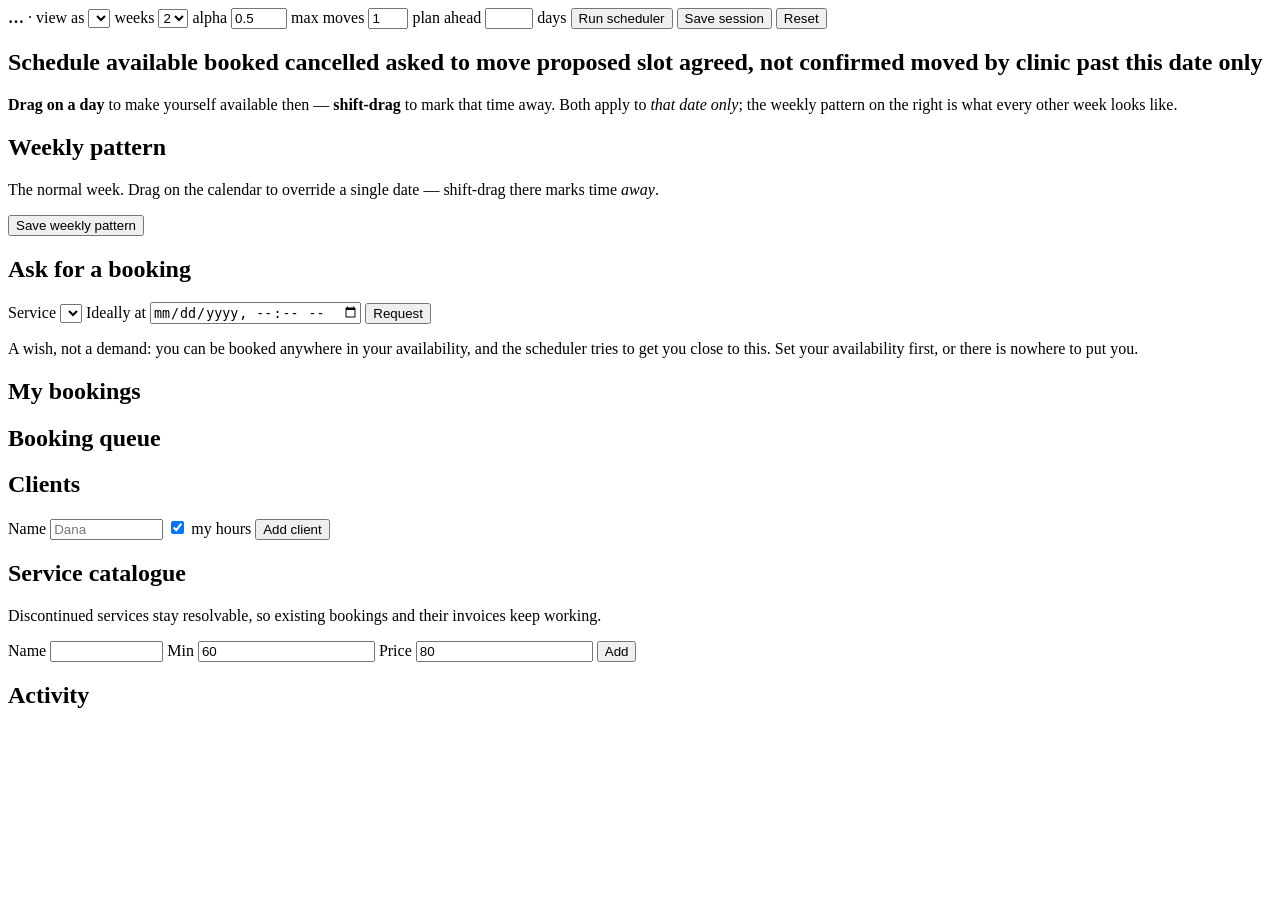
==== mock_ui/src/mock_ui/static/index.html @ 3e356aff "Keep an agreed change on the calendar until it is confirmed Saying yes made the whole thing disappea" ====
<!doctype html>
<html lang="en">
<head>
<meta charset="utf-8">
<meta name="viewport" content="width=device-width,initial-scale=1">
<title>Scheduling mock</title>
<link rel="stylesheet" href="/static/style.css">
</head>
<body>
<!-- Registered before any other script: a syntax error or a missing global
     otherwise leaves a page that looks fine and does nothing, with the reason
     only in a console nobody has open. -->
<div id="boot-error"></div>
<script>
window.addEventListener("error", function (e) {
  var box = document.getElementById("boot-error");
  if (!box) return;
  box.style.display = "block";
  box.textContent = "Script error — the page will not work: " + e.message
    + "  (" + String(e.filename || "").split("/").pop() + ":" + e.lineno + ")";
});
window.addEventListener("unhandledrejection", function (e) {
  var box = document.getElementById("boot-error");
  if (!box) return;
  box.style.display = "block";
  box.textContent = "Failed talking to the server: " + (e.reason && e.reason.message || e.reason);
});
</script>
<header>
  <strong id="who">…</strong>
  <span class="sep">·</span>
  <label>view as <select id="role"></select></label>
  <label>weeks <select id="weeks">
    <option>1</option><option selected>2</option><option>3</option><option>4</option>
  </select></label>
  <span class="grow"></span>
  <span id="settings" class="settings"></span>
  <span id="try" class="try">
    <label title="Tried on the next run only; does not change the saved setting">
      alpha <input id="try-alpha" type="number" min="0" max="1" step="0.1" value="0.5"></label>
    <label title="Tried on the next run only; does not change the saved setting">
      max moves <input id="try-moves" type="number" min="0" max="5" value="1"></label>
    <label title="Saved. How far ahead a run plans, from the day it runs — crops everyone's availability">
      plan ahead <input id="horizon" type="number" min="1" max="60" step="1"> days</label>
  </span>
  <button id="solve" class="ghost">Run scheduler</button>
  <button id="save" class="ghost">Save session</button>
  <button id="reset" class="ghost danger">Reset</button>
</header>

<main>
  <section id="alerts"></section>
  <section id="proposal"></section>
  <section id="settlement"></section>

  <div class="columns">
    <div class="main-col">
      <section class="panel">
        <h2>Schedule
          <span class="legend">
            <i class="k-avail"></i>available
            <i class="k-book"></i>booked
            <i class="k-cancelled"></i>cancelled
            <i class="k-moving"></i>asked to move
            <i class="k-proposed"></i>proposed slot
            <i class="k-agreed"></i>agreed, not confirmed
            <i class="k-moved"></i>moved by clinic
            <i class="k-past"></i>past
            <i class="k-exc"></i>this date only
          </span>
        </h2>
        <p class="hint howto">
          <b>Drag on a day</b> to make yourself available then — <b>shift-drag</b>
          to mark that time away. Both apply to <em>that date only</em>; the
          weekly pattern on the right is what every other week looks like.
        </p>
        <div id="calendar"></div>
        <div id="exceptions"></div>
      </section>
    </div>

    <div class="side">
      <section class="panel" id="panel-availability">
        <h2>Weekly pattern <span class="hint" id="avail-for"></span></h2>
        <p class="hint">The normal week. Drag on the calendar to override a
          single date — shift-drag there marks time <em>away</em>.</p>
        <div id="grid"></div>
        <button id="save-avail">Save weekly pattern</button>
      </section>

      <section class="panel" id="panel-request">
        <h2>Ask for a booking</h2>
        <form id="request-form">
          <label>Service <select name="service" id="service-picker"></select></label>
          <label>Ideally at <input type="datetime-local" name="preferred" required></label>
          <button type="submit">Request</button>
        </form>
        <p class="hint">A wish, not a demand: you can be booked anywhere in
          your availability, and the scheduler tries to get you close to this.
          Set your availability first, or there is nowhere to put you.</p>
        <div id="requests"></div>
      </section>

      <section class="panel" id="panel-bookings">
        <h2>My bookings</h2>
        <div id="bookings"></div>
      </section>

      <section class="panel" id="panel-queue">
        <h2>Booking queue</h2>
        <div id="queue"></div>
      </section>

      <section class="panel" id="panel-clients">
        <h2>Clients</h2>
        <div id="clients"></div>
        <form id="client-form">
          <label>Name <input name="name" required size="12" placeholder="Dana"></label>
          <label title="Gives them your weekly hours so they can be booked and moved straight away">
            <input type="checkbox" name="mirror" checked> my hours
          </label>
          <button type="submit">Add client</button>
        </form>
      </section>

      <section class="panel" id="panel-catalogue">
        <h2>Service catalogue</h2>
        <p class="hint">Discontinued services stay resolvable, so existing
          bookings and their invoices keep working.</p>
        <div id="catalogue"></div>
        <form id="service-form">
          <label>Name <input name="name" required size="12"></label>
          <label>Min <input name="duration" type="number" value="60" min="5" step="5" size="3"></label>
          <label>Price <input name="price" type="number" value="80" min="0" step="1" size="4"></label>
          <button type="submit">Add</button>
        </form>
      </section>

      <section class="panel" id="panel-log">
        <h2>Activity</h2>
        <div id="log"></div>
      </section>
    </div>
  </div>
</main>

<div id="hover" class="hovercard"></div>

<script src="/static/calendar.js"></script>
<script src="/static/app.js"></script>
</body>
</html>
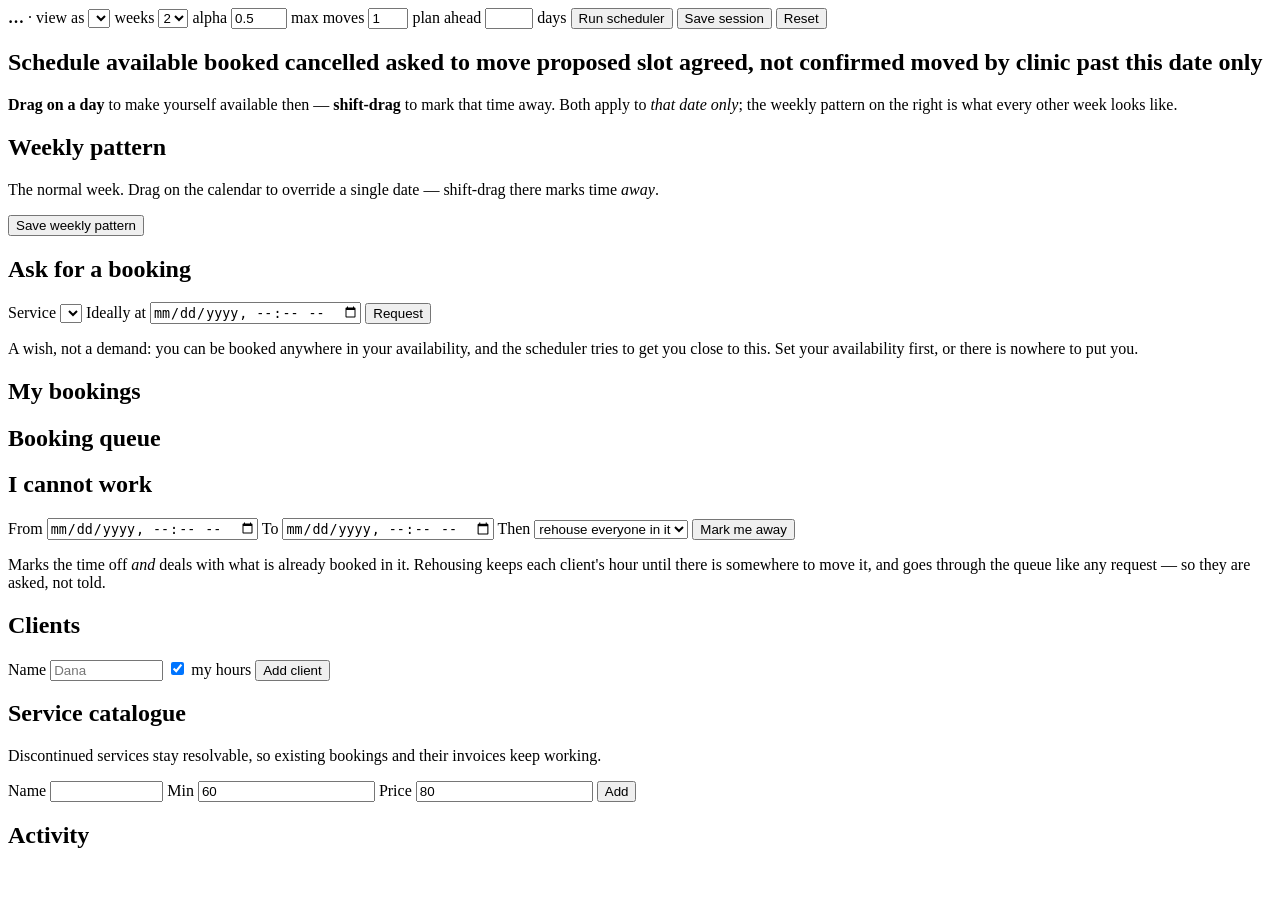
==== commit 5d3e2901: "Let the provider be ill, and book by hand Two things no amount of optimising covers.  **Being away.*" ====
--- a/mock_ui/src/mock_ui/static/index.html
+++ b/mock_ui/src/mock_ui/static/index.html
@@ -111,6 +111,23 @@
         <div id="queue"></div>
       </section>
 
+      <section class="panel" id="panel-away">
+        <h2>I cannot work</h2>
+        <form id="away-form">
+          <label>From <input type="datetime-local" name="start" required></label>
+          <label>To <input type="datetime-local" name="end" required></label>
+          <label>Then <select name="action">
+            <option value="reschedule">rehouse everyone in it</option>
+            <option value="cancel">cancel everyone in it</option>
+          </select></label>
+          <button type="submit">Mark me away</button>
+        </form>
+        <p class="hint">Marks the time off <em>and</em> deals with what is
+          already booked in it. Rehousing keeps each client's hour until there
+          is somewhere to move it, and goes through the queue like any request
+          — so they are asked, not told.</p>
+      </section>
+
       <section class="panel" id="panel-clients">
         <h2>Clients</h2>
         <div id="clients"></div>
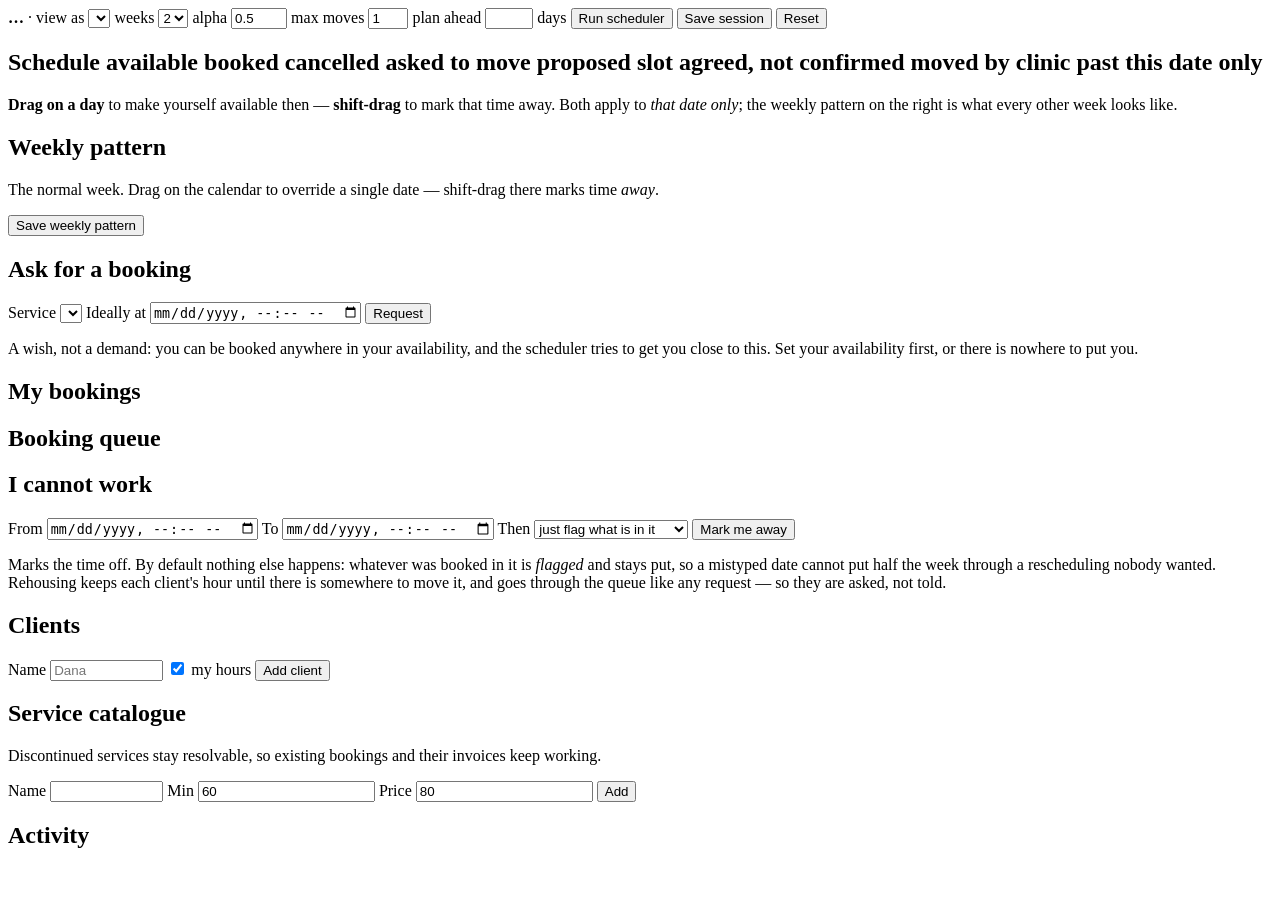
==== commit 8dbbe6df: "Never reschedule anybody because availability changed `provider_away` raised the rehousing requests " ====
--- a/mock_ui/src/mock_ui/static/index.html
+++ b/mock_ui/src/mock_ui/static/index.html
@@ -50,6 +50,7 @@
 
 <main>
   <section id="alerts"></section>
+  <section id="stranded"></section>
   <section id="proposal"></section>
   <section id="settlement"></section>
 
@@ -117,15 +118,18 @@
           <label>From <input type="datetime-local" name="start" required></label>
           <label>To <input type="datetime-local" name="end" required></label>
           <label>Then <select name="action">
+            <option value="flag">just flag what is in it</option>
             <option value="reschedule">rehouse everyone in it</option>
             <option value="cancel">cancel everyone in it</option>
           </select></label>
           <button type="submit">Mark me away</button>
         </form>
-        <p class="hint">Marks the time off <em>and</em> deals with what is
-          already booked in it. Rehousing keeps each client's hour until there
-          is somewhere to move it, and goes through the queue like any request
-          — so they are asked, not told.</p>
+        <p class="hint">Marks the time off. By default nothing else happens:
+          whatever was booked in it is <em>flagged</em> and stays put, so a
+          mistyped date cannot put half the week through a rescheduling nobody
+          wanted. Rehousing keeps each client's hour until there is somewhere
+          to move it, and goes through the queue like any request — so they are
+          asked, not told.</p>
       </section>
 
       <section class="panel" id="panel-clients">
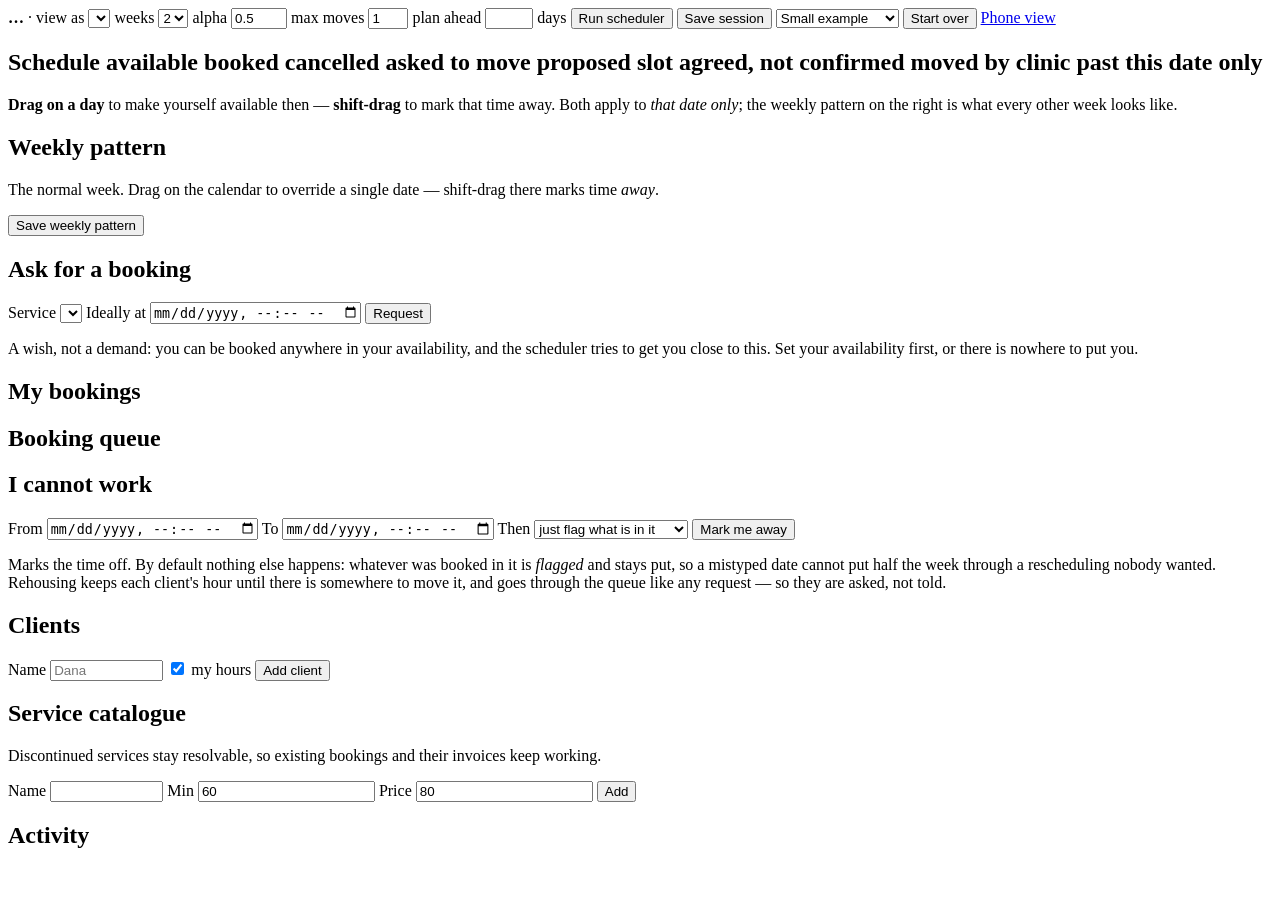
==== commit 11543c74: "Give the mock a phone, and give demos a calendar worth showing The desktop page is built on hover an" ====
--- a/mock_ui/src/mock_ui/static/index.html
+++ b/mock_ui/src/mock_ui/static/index.html
@@ -5,6 +5,15 @@
 <meta name="viewport" content="width=device-width,initial-scale=1">
 <title>Scheduling mock</title>
 <link rel="stylesheet" href="/static/style.css">
+<script>
+// A week grid driven by hover and drag is unusable on a phone, so a phone
+// gets the page built for one. ?desktop=1 opts out, for anyone who wants this
+// one anyway.
+if (window.matchMedia("(max-width: 700px)").matches
+    && !/[?&]desktop=1/.test(location.search)) {
+  location.replace("/phone" + location.search);
+}
+</script>
 </head>
 <body>
 <!-- Registered before any other script: a syntax error or a missing global
@@ -45,7 +54,13 @@
   </span>
   <button id="solve" class="ghost">Run scheduler</button>
   <button id="save" class="ghost">Save session</button>
-  <button id="reset" class="ghost danger">Reset</button>
+  <select id="scenario" title="Which example calendar to start from">
+    <option value="simple">Small example</option>
+    <option value="busy">Realistic practice</option>
+    <option value="empty">Empty</option>
+  </select>
+  <button id="reset" class="ghost danger">Start over</button>
+  <a id="phone-link" class="ghost" href="/phone">Phone view</a>
 </header>
 
 <main>
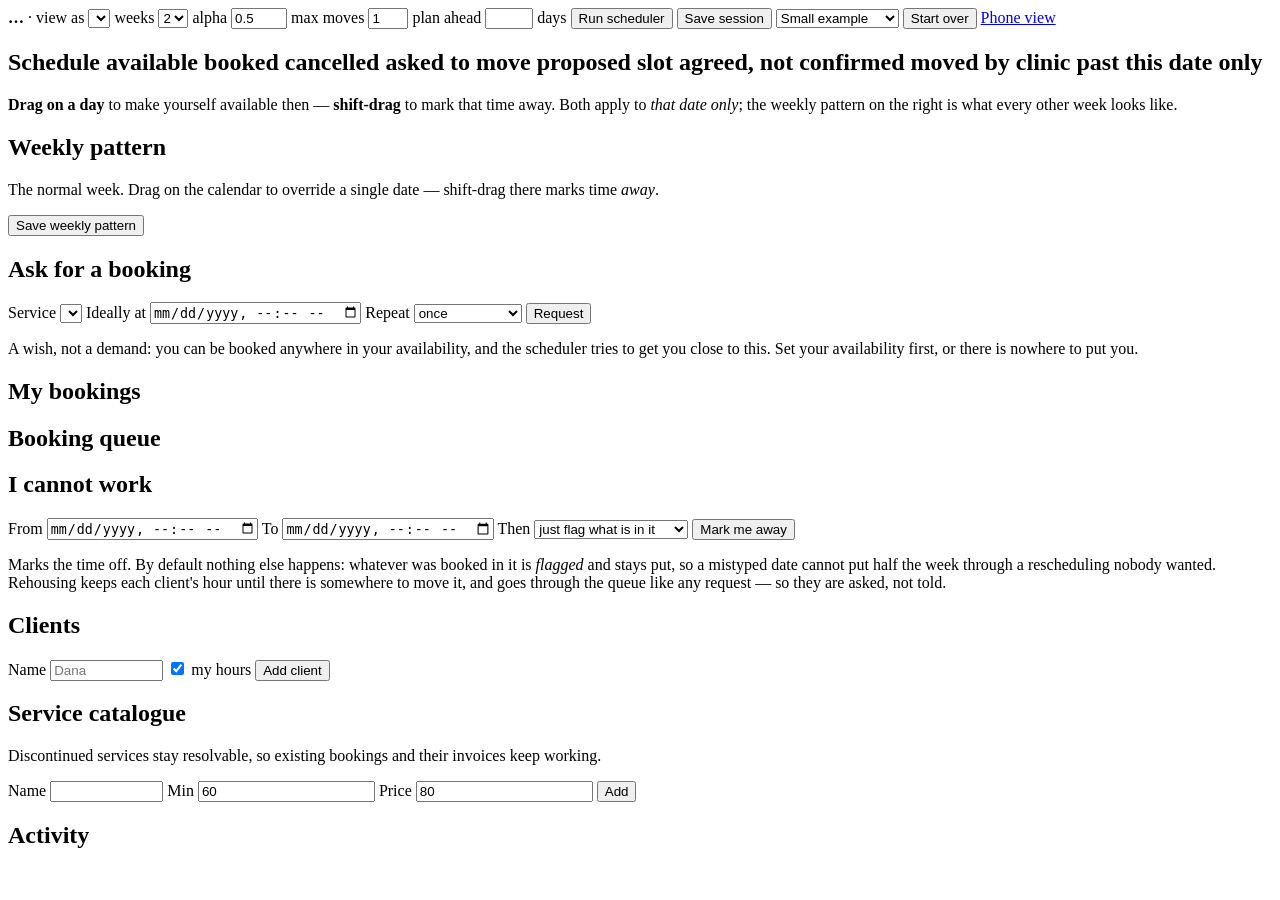
==== commit d9fe81e3: "Repeating bookings, and a limit on how often each client is booked Weekly therapy should not mean as" ====
--- a/mock_ui/src/mock_ui/static/index.html
+++ b/mock_ui/src/mock_ui/static/index.html
@@ -109,11 +109,18 @@
         <form id="request-form">
           <label>Service <select name="service" id="service-picker"></select></label>
           <label>Ideally at <input type="datetime-local" name="preferred" required></label>
+          <label>Repeat <select name="every">
+            <option value="0">once</option>
+            <option value="1">every week</option>
+            <option value="2">every 2 weeks</option>
+            <option value="4">every 4 weeks</option>
+          </select></label>
           <button type="submit">Request</button>
         </form>
         <p class="hint">A wish, not a demand: you can be booked anywhere in
           your availability, and the scheduler tries to get you close to this.
           Set your availability first, or there is nowhere to put you.</p>
+        <div id="series"></div>
         <div id="requests"></div>
       </section>
 
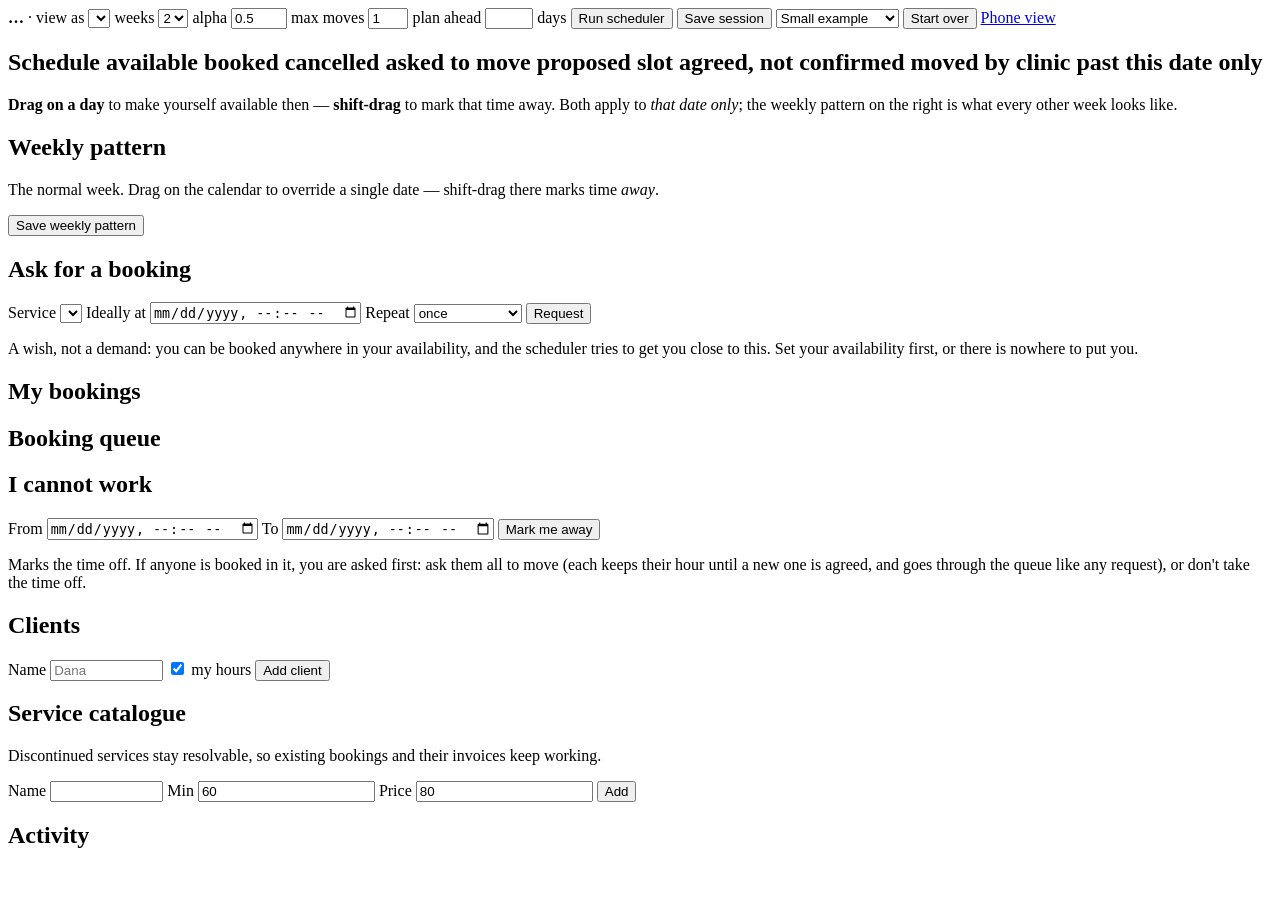
==== commit 8e891e9c: "Fix what the code review found Confirming a schedule - A plan every client has answered stays on the" ====
--- a/mock_ui/src/mock_ui/static/index.html
+++ b/mock_ui/src/mock_ui/static/index.html
@@ -139,19 +139,12 @@
         <form id="away-form">
           <label>From <input type="datetime-local" name="start" required></label>
           <label>To <input type="datetime-local" name="end" required></label>
-          <label>Then <select name="action">
-            <option value="flag">just flag what is in it</option>
-            <option value="reschedule">rehouse everyone in it</option>
-            <option value="cancel">cancel everyone in it</option>
-          </select></label>
           <button type="submit">Mark me away</button>
         </form>
-        <p class="hint">Marks the time off. By default nothing else happens:
-          whatever was booked in it is <em>flagged</em> and stays put, so a
-          mistyped date cannot put half the week through a rescheduling nobody
-          wanted. Rehousing keeps each client's hour until there is somewhere
-          to move it, and goes through the queue like any request — so they are
-          asked, not told.</p>
+        <p class="hint">Marks the time off. If anyone is booked in it, you are
+          asked first: ask them all to move (each keeps their hour until a new
+          one is agreed, and goes through the queue like any request), or don't
+          take the time off.</p>
       </section>
 
       <section class="panel" id="panel-clients">
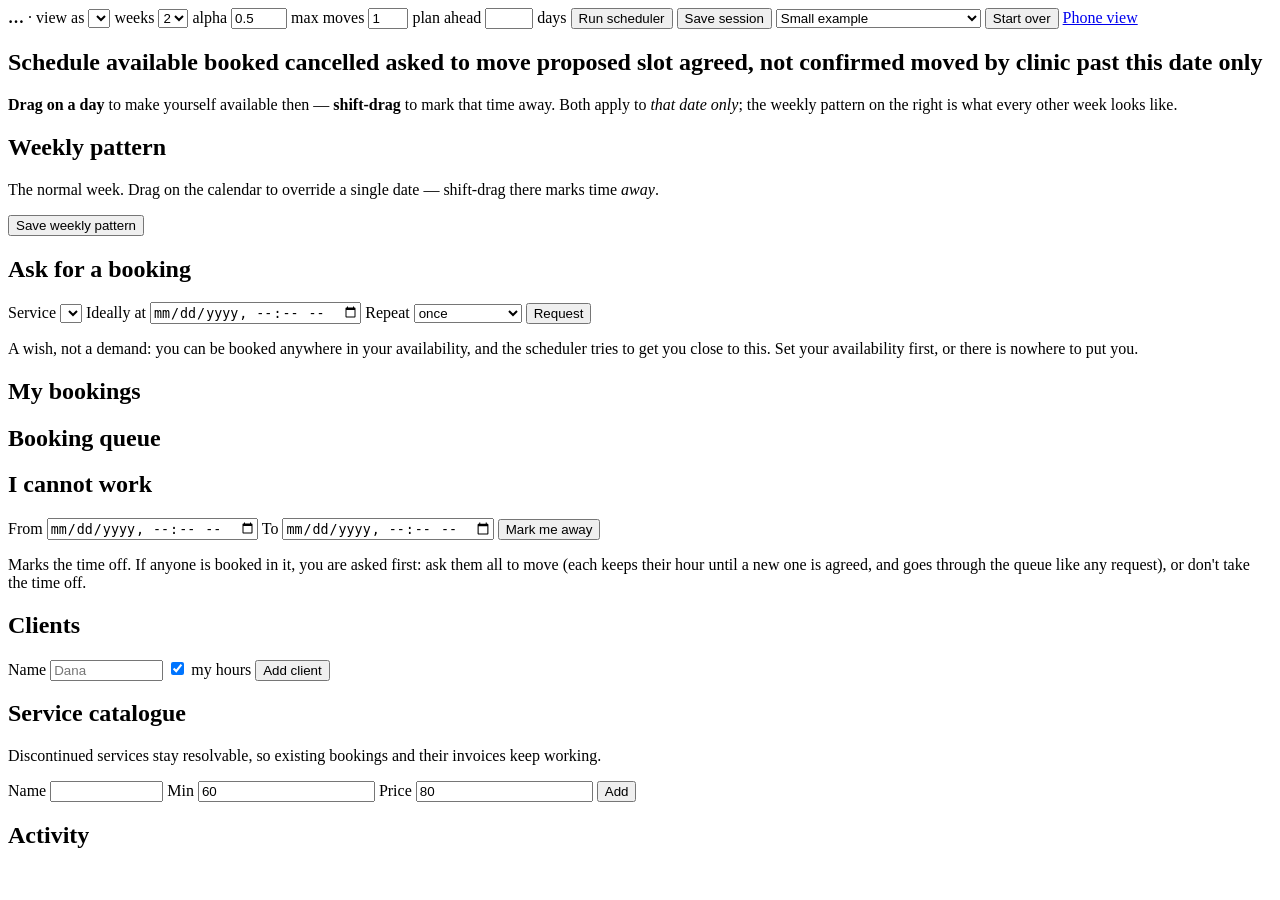
==== commit 96fed8fd: "A demo practice to show the app with: Quiet Harbour Psychology A new example calendar, "practice", f" ====
--- a/mock_ui/src/mock_ui/static/index.html
+++ b/mock_ui/src/mock_ui/static/index.html
@@ -4,6 +4,7 @@
 <meta charset="utf-8">
 <meta name="viewport" content="width=device-width,initial-scale=1">
 <title>Scheduling mock</title>
+<link rel="stylesheet" href="/static/tokens.css">
 <link rel="stylesheet" href="/static/style.css">
 <script>
 // A week grid driven by hover and drag is unusable on a phone, so a phone
@@ -57,6 +58,7 @@
   <select id="scenario" title="Which example calendar to start from">
     <option value="simple">Small example</option>
     <option value="busy">Realistic practice</option>
+    <option value="practice">Demo practice (Quiet Harbour)</option>
     <option value="empty">Empty</option>
   </select>
   <button id="reset" class="ghost danger">Start over</button>
